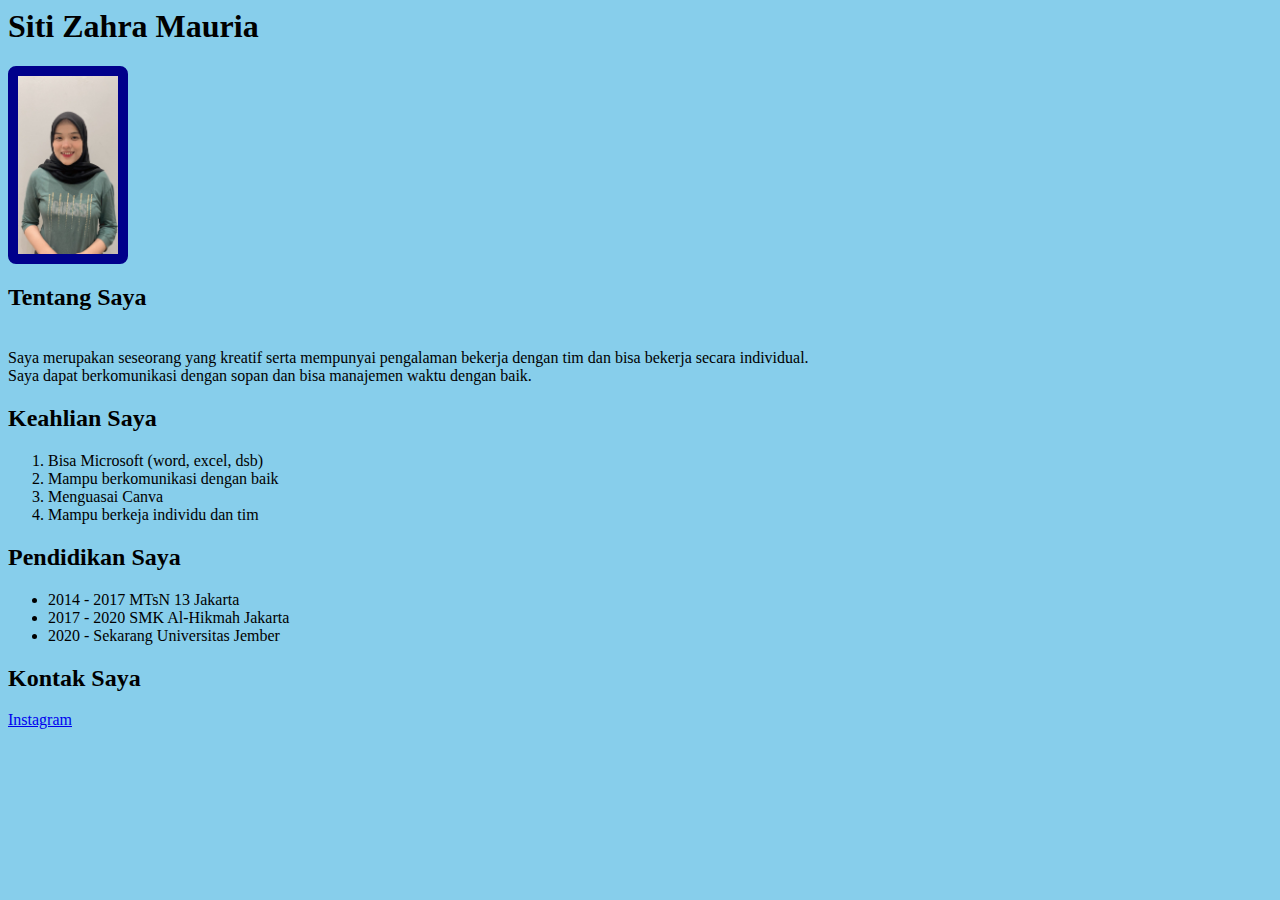
==== Latihan HTML/biodata.html @ 09641eb1 "initial commit" ====
<html>
    <style>
        img {
            border-radius: 8px;
            border:10px solid;
            border-color: darkblue;
        }
        body { 
            background-color: skyblue;
            font-family: Georgia;
        }
    </style>
    <body>
        <h1>Siti Zahra Mauria</h1>
        <img src="FOTO RIRI.jpeg"width="100">
        <h2>Tentang Saya</h2>
        <p>
            <br>Saya merupakan seseorang yang kreatif serta mempunyai pengalaman bekerja dengan tim dan bisa bekerja secara individual. <br> Saya dapat berkomunikasi dengan sopan dan bisa manajemen waktu dengan baik.
        </p>
        <h2>Keahlian Saya</h2>
        <ol>
            <li>Bisa Microsoft (word, excel, dsb)</li>
            <li>Mampu berkomunikasi dengan baik</li>
            <li>Menguasai Canva</li>
            <li>Mampu berkeja individu dan tim</li>
        </ol>
        <h2>Pendidikan Saya</h2>
        <ul>
            <li>2014 - 2017 MTsN 13 Jakarta</li>
            <li>2017 - 2020 SMK Al-Hikmah Jakarta</li>
            <li>2020 - Sekarang Universitas Jember</li>
        </ul>
        <h2>Kontak Saya</h2>
        <p>
            <a href="https://www.instagram.com/ririmauriaa">Instagram</a>
        </p>
    </body>
</html>
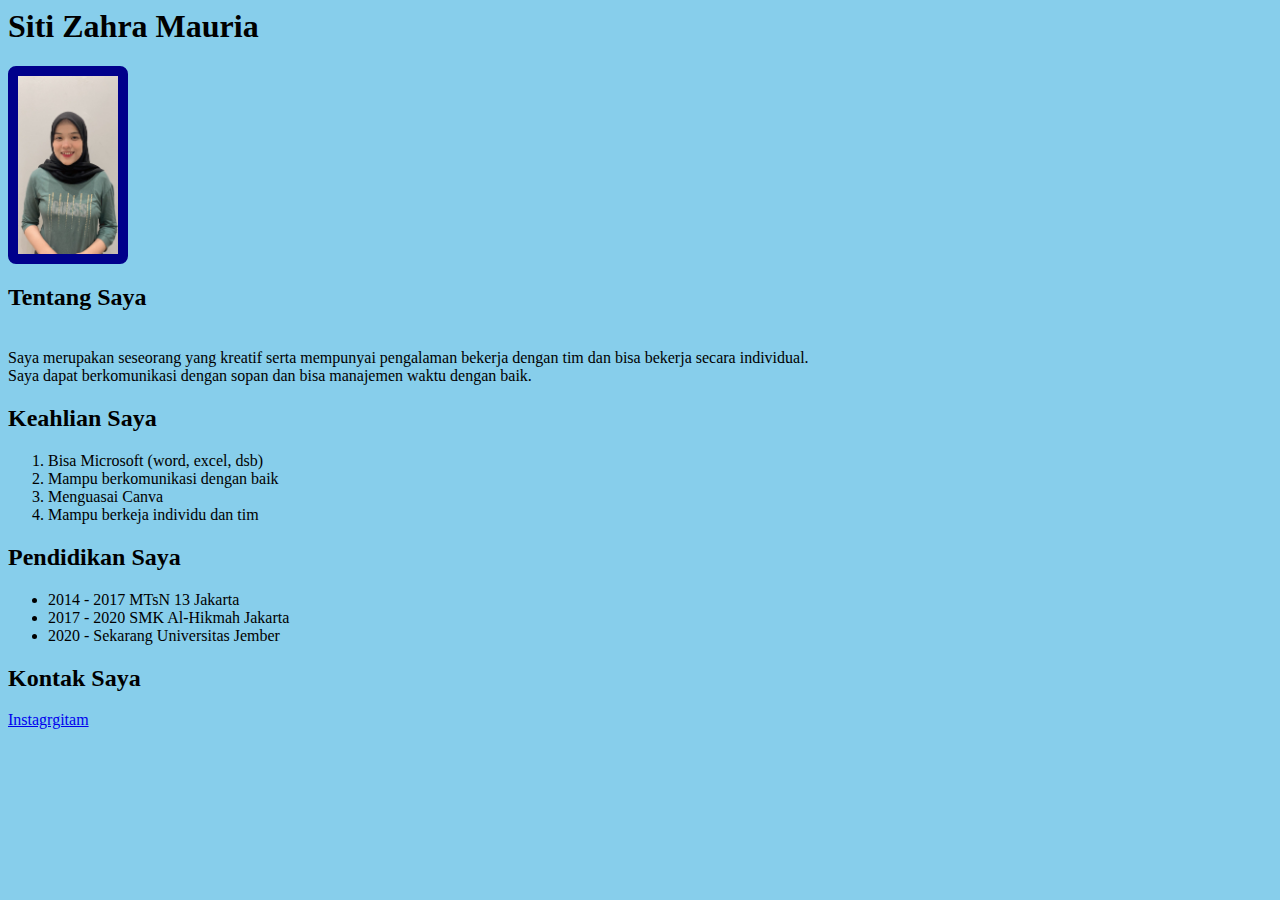
==== commit 08bcf78f: "initian commit" ====
--- a/Latihan HTML/biodata.html
+++ b/Latihan HTML/biodata.html
@@ -32,7 +32,7 @@
         </ul>
         <h2>Kontak Saya</h2>
         <p>
-            <a href="https://www.instagram.com/ririmauriaa">Instagram</a>
+            <a href="https://www.instagram.com/ririmauriaa">Instagrgitam</a>
         </p>
     </body>
 </html>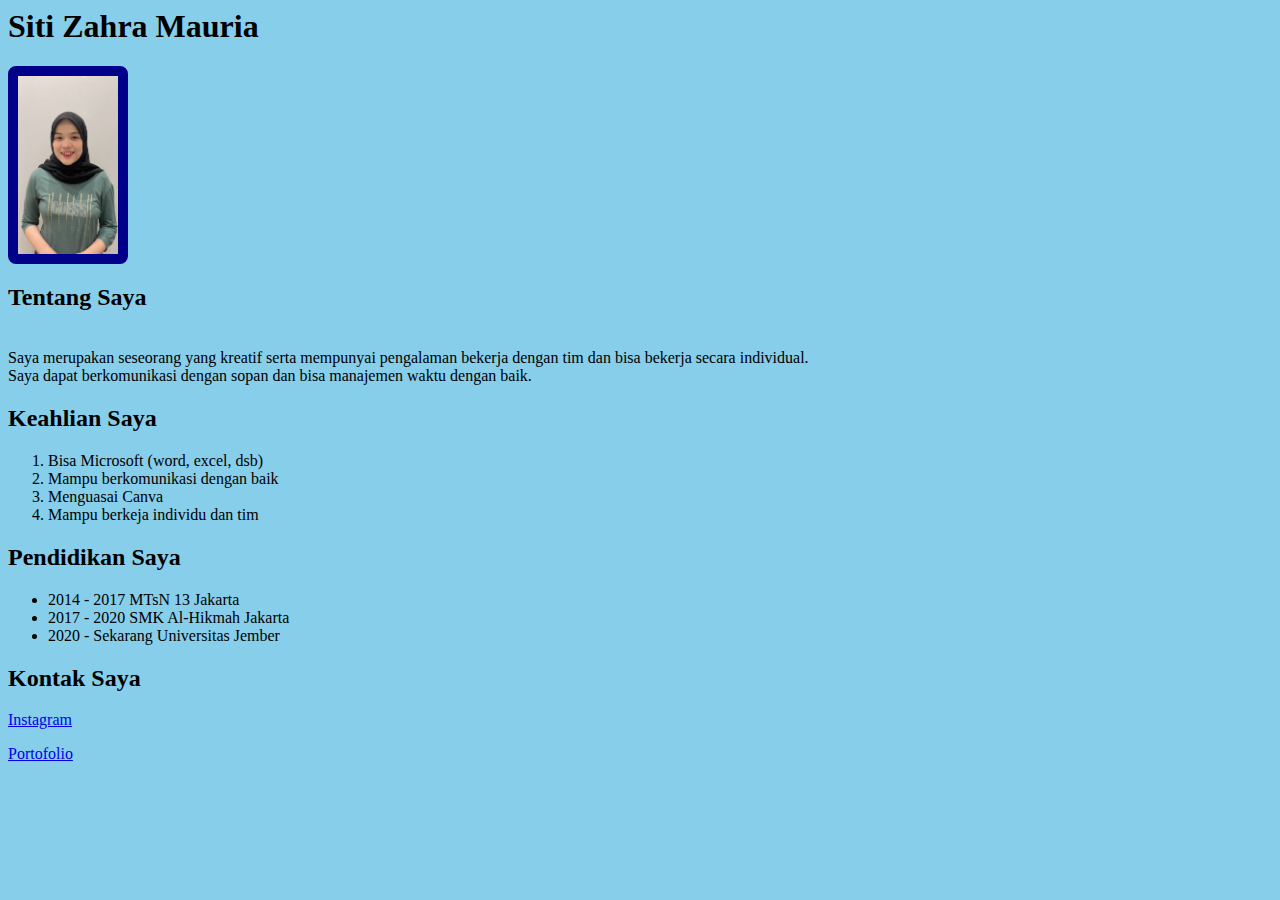
==== commit 0bf1b59d: "portofolio.html" ====
--- a/Latihan HTML/biodata.html
+++ b/Latihan HTML/biodata.html
@@ -32,7 +32,10 @@
         </ul>
         <h2>Kontak Saya</h2>
         <p>
-            <a href="https://www.instagram.com/ririmauriaa">Instagrgitam</a>
+            <a href="https://www.instagram.com/ririmauriaa">Instagram</a>
+        </p>
+        <p>
+            <a href="portofolio.html">Portofolio</a>
         </p>
     </body>
 </html>